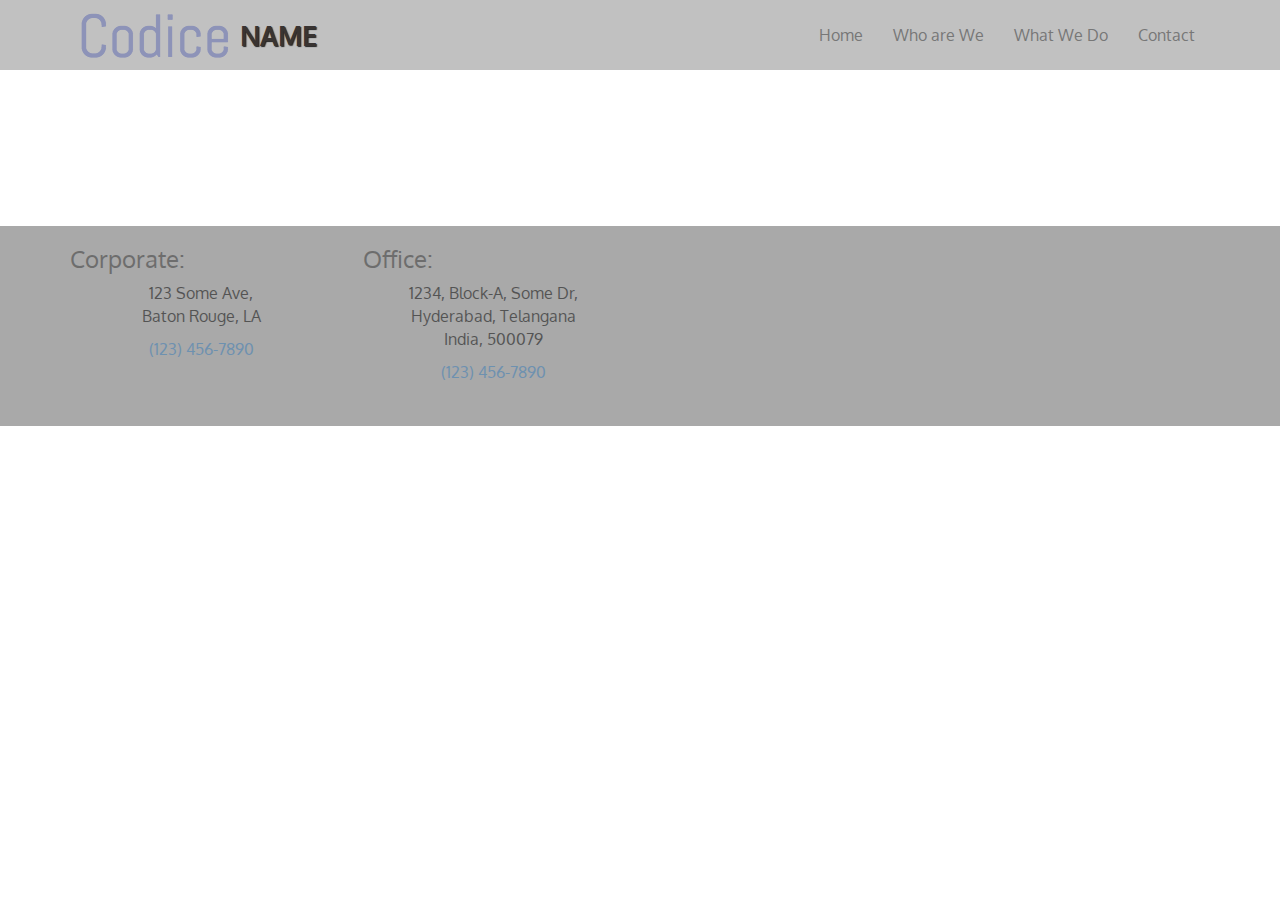
==== sample/about.html @ 0d2fb934 "Sample" ====
<!DOCTYPE html>
<html>
<head>
	<meta charset="utf-8">
    <meta http-equiv="X-UA-Compatible" content="IE=edge">
    <meta name="viewport" content="width=device-width, initial-scale=1">
	<title>First Page</title>
	<link rel="stylesheet" href="css/bootstrap.min.css">
    <link rel="stylesheet" type="text/css" href="css/styles.css">
    <link href='https://fonts.googleapis.com/css?family=Oxygen:400,300,700' rel='stylesheet' type='text/css'>
    <link href='https://fonts.googleapis.com/css?family=Lora' rel='stylesheet' type='text/css'>
    <link rel="stylesheet" href="http://cdnjs.cloudflare.com/ajax/libs/font-awesome/4.6.3/css/font-awesome.min.css">
</head>
<body>
	<nav id="header-nav" class="navbar navbar-default">
		<div class="container">
			<div class="navbar-header">
				<a href="index.html" class="pull-left visible-md visible-lg">
    			<div class="logo" ></div></a>
			</div>
			<div class="navbar-brand">
				<a href="index.html"><h1>Name</h1></a>	
			</div>
			
    		<button type="button" class="navbar-toggle collapsed" data-toggle="collapse" data-target="#collapsable-nav" aria-expanded="false">
	        <span class="sr-only">Toggle navigation</span>
	        <span class="icon-bar"></span>
	        <span class="icon-bar"></span>
	        <span class="icon-bar"></span>
	      	</button>
			<div id="collapsable-nav" class="collapse navbar-collapse">
				<ul id="nav-list" class="nav navbar-nav navbar-right">
            		<li>
              			<a href="index.html">Home</a>
              		</li>
              		<li>
              			<a href="about.html">Who are We</a>
              		</li>
              		<li>
              			<a href="work.html">What We Do</a>
              		</li>
              		<li>
              			<a href="contact.html">Contact</a>
              		</li>
			</div>
				
		</div>
	</nav>
	<div class="fullscreen-bg">
    <video loop muted autoplay class="fullscreen-bg__video">
        <source src="../images/video.mkv" type="video/mkv">
    </video>
	</div>
	<footer class="footer">
		<div class="container">
			<div class="row contacts">
				<div class="col-sm-3 col-xs-6">
					<h3>Corporate:</h3>
					<p class="address">123 Some Ave, <br />Baton Rouge, LA</p>
					<p class="tel"><a href="#" onclick="goog_report_conversion('tel:(123) 456-7890')">(123) 456-7890</a></p>
				</div>
				<div class="col-sm-3 col-xs-6">
					<h3>Office:</h3>
					<p class="address">1234, Block-A, Some Dr, <br />Hyderabad, Telangana <br />India, 500079</p>
					<p class="tel"><a href="#" onclick="goog_report_conversion('tel:(123) 456-7890')">(123) 456-7890</a></p>
				</div>
				<div class="col-sm-6 col-xs-12">
					<h3></h3>
					<br><br>
					<p>Copyright &copy; 2016 R R Codice Inc. All rights reserved.<br>Registered in United States. Company No. <b>ABC123</b> - Registration No. <b>ABC123</b></p>
					<p class="legal-link"><a href="/legal">Terms &amp; Conditions</a></p>
				</div>
			</div>
			<div class="row contacts">
				<div class="col-sm-6 col-xs-12">
				<p class="email"><a href="mailto:krahulreddy14@gmail.com">hello@website.com</a></p>
				</div>

				<div class="col-sm-6 col-xs-12 last">
					<ul id="social">
						<li><a href="http://twitter.com" target="_blank"><i class="fa fa-twitter"></i></a></li>
						<li><a href="http://facebook.com" target="_blank"><i class="fa fa-facebook"></i></a></li>
						<li><a href="http://instagram.com" target="_blank"><i class="fa fa-instagram"></i></a></li>
						<li><a href="https://www.pinterest.com" target="_blank"><i class="fa fa-pinterest"></i></a></li>
						<li><a href="https://www.youtube.com" target="_blank"><i class="fa fa-youtube"></i></a></li>
						<li><a href="https://plus.google.com" target="_blank"><i class="fa fa-google-plus"></i></a></li>
						<li><a href="https://www.linkedin.com" target="_blank"><i class="fa fa-linkedin"></i></a></li>
					</ul>
				</div>
			</div>
		</div>
	</footer>
	<script src="js/jquery-2.1.3.min.js"></script>
    <script src="js/function.js"></script>
</body>
</html>
---- sample/css/styles.css ----
body{
	font-size: 16px;
	background: white;
	font-family: 'Oxygen', sans-serif;
}
/** HEADER **/
#header-nav {
  background-color: #c1c1c1;
  border: 0;
  border-radius: 0;
  margin-bottom: 0;
}
.logo {
  width: 150px;
  height: 50px;
  margin: 10px;
  background-image: url('../images/brand.png');
  background-position: center;
  background-repeat: no-repeat;
  }
/*.logo h1 {
  padding: 18px;
  font-size: 1.5em;
  color: #393432;
  text-transform: uppercase;
  font-weight: bold;
  text-shadow: 1px 1px 1px #222;
  margin-top: 0;
  margin-bottom: 0;
  line-height: .75;
}*/
.navbar-header a:hover {
  text-decoration: none;
  cursor:pointer
}
.navbar-brand {
  padding-top: 25px;
}
.navbar-brand h1 {
  font-size: 1.5em;
  color: #393432;
  text-transform: uppercase;
  font-weight: bold;
  text-shadow: 1px 1px 1px #222;
  margin-top: 0;
  margin-bottom: 0;
  line-height: .75;
}
.navbar-brand a:hover {
  text-decoration: none;
  cursor:pointer
}
li {
  margin-top: 10px;
}
.brand {
  height: 60px;
  width: 100%;
  background-image: url('../images/brand.png');
  background-position: center;
  background-repeat: no-repeat;
  position: absolute;
  top: 50%;
  margin-top: -30px;
}
.bird-box {
  position: relative;
  height: 500px;
  background: url('../images/bird-bg.jpg');
  size: auto 500px;
  position: top center;
  background-attachment: fixed;
  overflow: hidden;
}
.fore-bird {
  width: 960px;
  height: 733px;
  background-image: url('../images/fore-bird.png');
  background-position: right bottom;
  background-repeat: no-repeat;
  position: absolute;
  left: 50%;
  margin-left: -480px;
  top: 300px;
}
.back-bird {
  width: 960px;
  height: 298px;
  background-image: url('../images/back-bird.png');
  background-repeat: no-repeat;
  background-position: top left;
  position: absolute;
  left: 50%;
  margin-left: -480px;
}
/*** Content ***/
.content {
  padding: 10px;
  height: 800px;
}
article > h1,p {
  color: black;
  text-align: center;
  position: relative;
}
.services {
  margin: 50px;
  align: center;
  background: url(" ");
}
.box {
  width: 300px;
  height: 200px;
  position: relative;
  margin: 10px;
  padding: 5px;  
  float: left;
  border: 1px solid #fff;
  background: black;
  border-radius: 10px;
}
.row div {
  position: relative;
  opacity: 0;
  transform: translateX(20px);
  transition: all 0.3s ease-in-out;
}
.row div.is-showing {
  opacity: 0.5;
  transform: translateX(0px);
}
.contact-form {
  margin: 40px 10px 40px 10px;
}
/*** Footer ***/
.footer {
  background-color: #a9a9a9;
  position: relative;
}
.last li {
    display:inline;
    margin-left: 20px;     
}
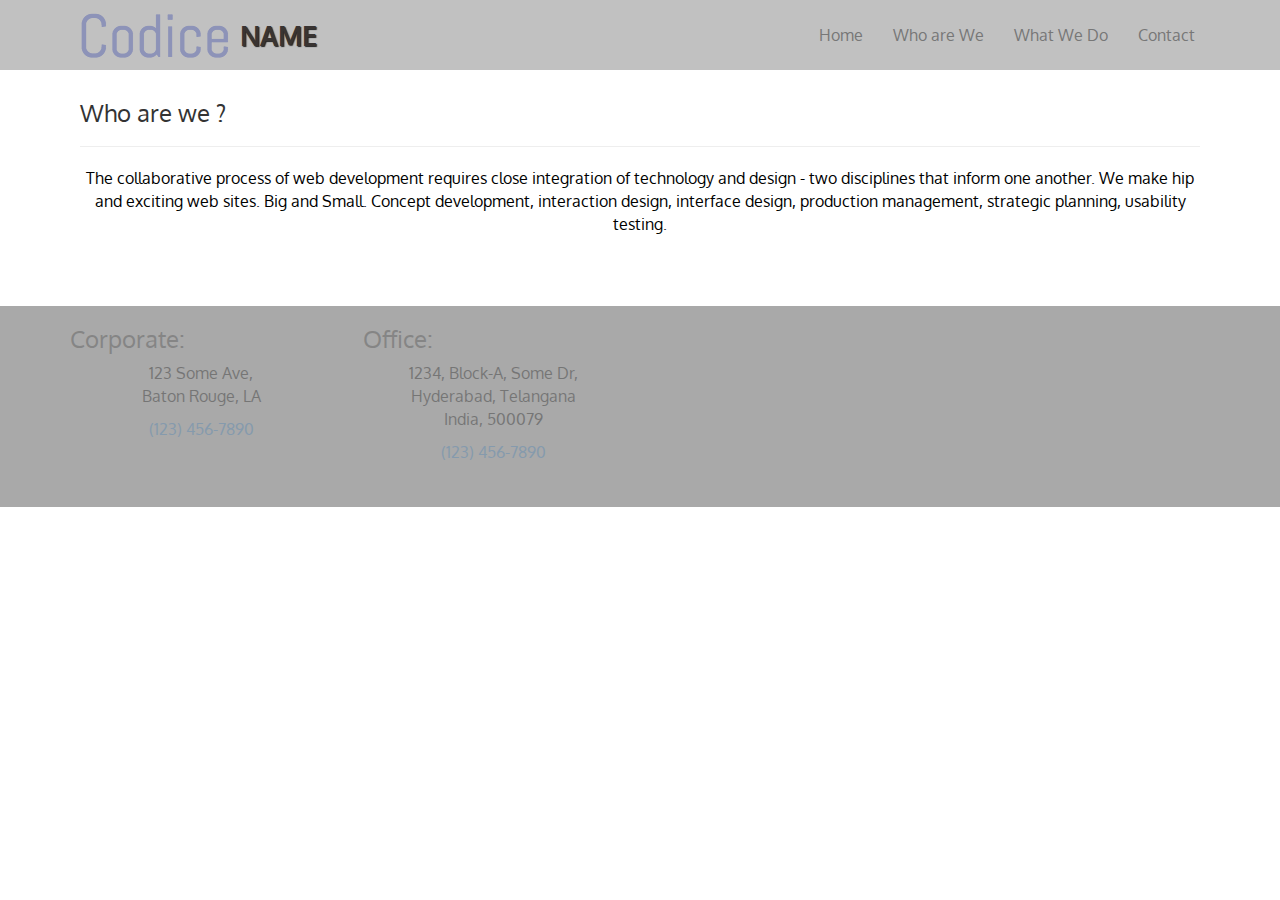
==== commit d2119277: "Sample" ====
--- a/sample/about.html
+++ b/sample/about.html
@@ -46,10 +46,11 @@
 				
 		</div>
 	</nav>
-	<div class="fullscreen-bg">
-    <video loop muted autoplay class="fullscreen-bg__video">
-        <source src="../images/video.mkv" type="video/mkv">
-    </video>
+	<div class="container">
+		<div class="content">
+			<h3>Who are we ?</h3><hr>
+			<p>The collaborative process of web development requires close integration of technology and design - two disciplines that inform one another. We make hip and exciting web sites. Big and Small. Concept development, interaction design, interface design, production management, strategic planning, usability testing.</p>
+		</div>
 	</div>
 	<footer class="footer">
 		<div class="container">
--- a/sample/css/styles.css
+++ b/sample/css/styles.css
@@ -96,7 +96,16 @@
 /*** Content ***/
 .content {
   padding: 10px;
-  height: 800px;
+  margin-bottom: 50px;
+}
+.row-home {
+  margin-bottom: 25px;
+}
+.home-box {
+  font-color: black;
+}
+.home-box h4 {
+  text-align: center;
 }
 article > h1,p {
   color: black;
@@ -126,7 +135,7 @@
   transition: all 0.3s ease-in-out;
 }
 .row div.is-showing {
-  opacity: 0.5;
+  opacity: 0.3;
   transform: translateX(0px);
 }
 .contact-form {
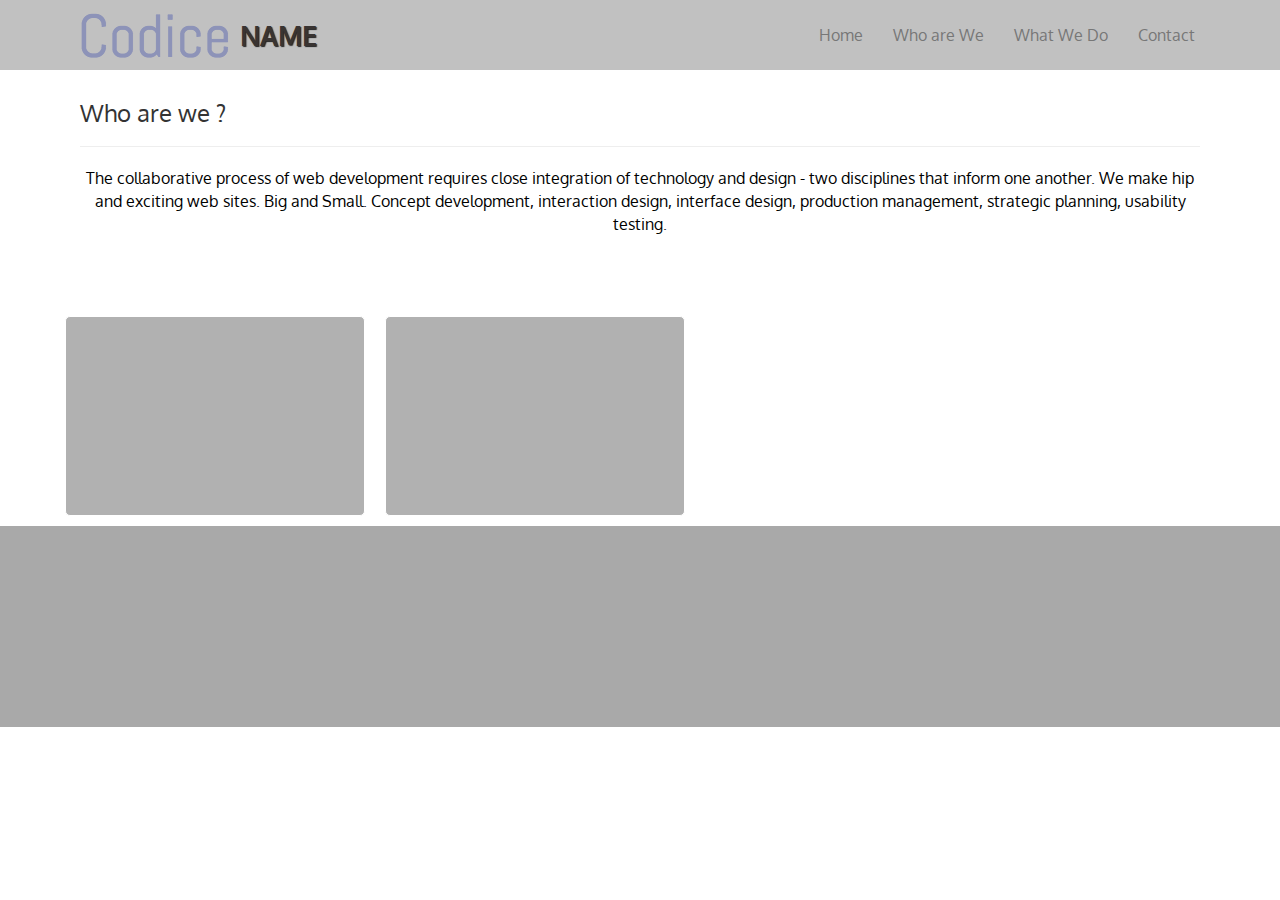
==== commit 7976a14c: "Sample" ====
--- a/sample/about.html
+++ b/sample/about.html
@@ -51,6 +51,11 @@
 			<h3>Who are we ?</h3><hr>
 			<p>The collaborative process of web development requires close integration of technology and design - two disciplines that inform one another. We make hip and exciting web sites. Big and Small. Concept development, interaction design, interface design, production management, strategic planning, usability testing.</p>
 		</div>
+		<div class="row">
+        <div class="box col-md-4 col-sm-6 col-xs-12"></div>
+        <div class="box col-md-4 col-sm-6 col-xs-12"></div>
+        <div class="box col-md-4 col-sm-6 col-xs-12"></div>
+        </div>
 	</div>
 	<footer class="footer">
 		<div class="container">
--- a/sample/css/styles.css
+++ b/sample/css/styles.css
@@ -98,14 +98,11 @@
   padding: 10px;
   margin-bottom: 50px;
 }
-.row-home {
+#row-home {
   margin-bottom: 25px;
 }
-.home-box {
-  font-color: black;
-}
-.home-box h4 {
-  text-align: center;
+#about:hover, #work:hover, #contact:hover {
+  box-shadow: 0px, 1px, 5px, 1px #cccccc;
 }
 article > h1,p {
   color: black;
@@ -126,7 +123,11 @@
   float: left;
   border: 1px solid #fff;
   background: black;
-  border-radius: 10px;
+  border-radius: 5px;
+}
+.box a {
+  top: 90px;
+  right: 145px;
 }
 .row div {
   position: relative;
@@ -152,3 +153,12 @@
 }
 
 
+.countdown{
+  position: relative;
+  border: 1px solid white;
+  padding: 10px;
+  margin: 10px auto 10px;
+}
+.timer {
+  font-size: 40px;
+}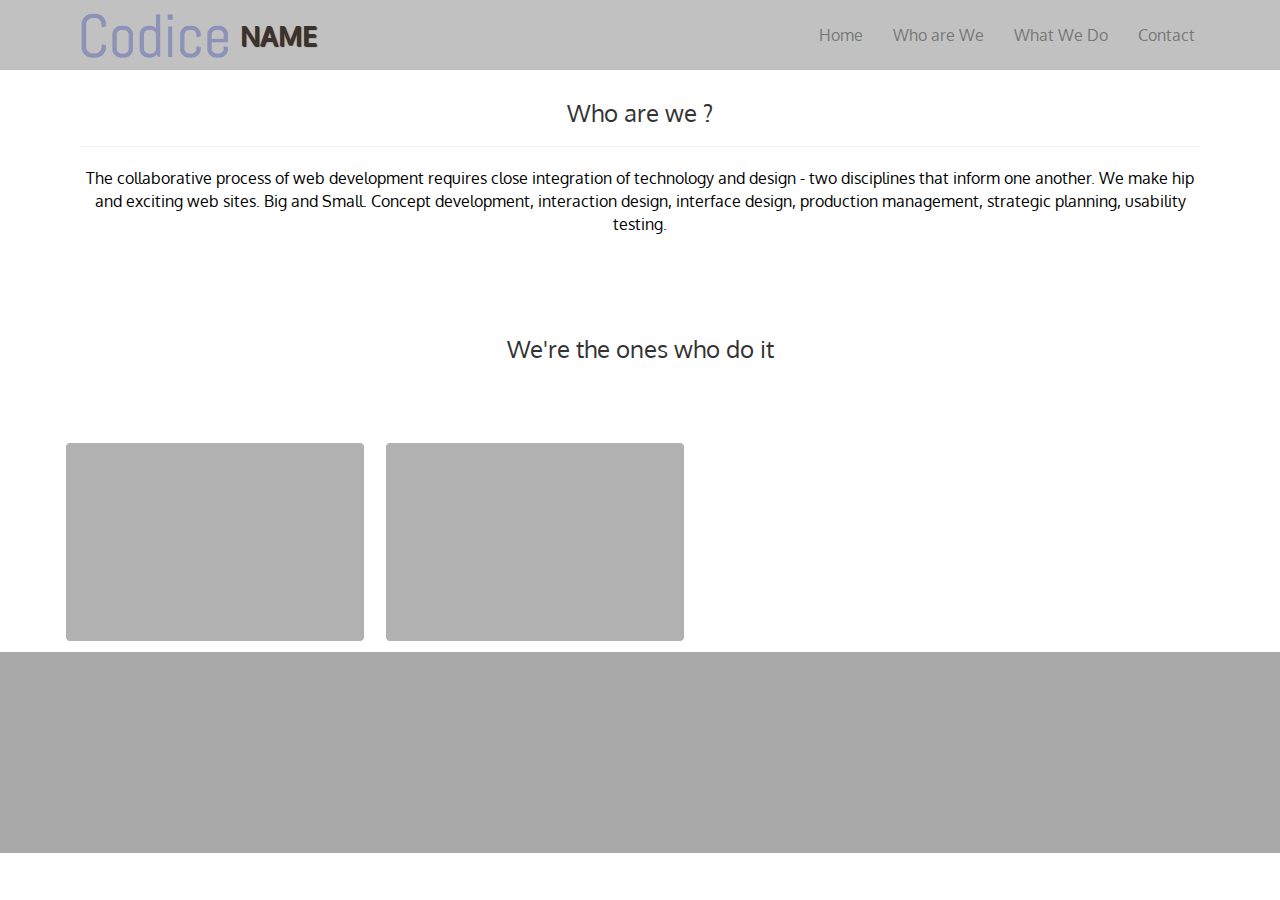
==== commit a97de183: "Sample" ====
--- a/sample/about.html
+++ b/sample/about.html
@@ -51,6 +51,9 @@
 			<h3>Who are we ?</h3><hr>
 			<p>The collaborative process of web development requires close integration of technology and design - two disciplines that inform one another. We make hip and exciting web sites. Big and Small. Concept development, interaction design, interface design, production management, strategic planning, usability testing.</p>
 		</div>
+		<div class="content">
+			<h3>We're the ones who do it</h3>
+		</div>
 		<div class="row">
         <div class="box col-md-4 col-sm-6 col-xs-12"></div>
         <div class="box col-md-4 col-sm-6 col-xs-12"></div>
@@ -83,7 +86,7 @@
 				</div>
 
 				<div class="col-sm-6 col-xs-12 last">
-					<ul id="social">
+					<ul id="inline">
 						<li><a href="http://twitter.com" target="_blank"><i class="fa fa-twitter"></i></a></li>
 						<li><a href="http://facebook.com" target="_blank"><i class="fa fa-facebook"></i></a></li>
 						<li><a href="http://instagram.com" target="_blank"><i class="fa fa-instagram"></i></a></li>
--- a/sample/css/styles.css
+++ b/sample/css/styles.css
@@ -93,26 +93,56 @@
   left: 50%;
   margin-left: -480px;
 }
-/*** Content ***/
+/*** Index Content ***/
 .content {
   padding: 10px;
   margin-bottom: 50px;
-}
-#row-home {
-  margin-bottom: 25px;
-}
-#about:hover, #work:hover, #contact:hover {
-  box-shadow: 0px, 1px, 5px, 1px #cccccc;
 }
 article > h1,p {
   color: black;
   text-align: center;
   position: relative;
 }
+#row-home {
+  margin-bottom: 25px;
+}
+#about, #work, #contact {
+  width: 100%;
+  position: relative;
+  border: 2px solid #3F0C1F;
+  overflow: hidden;
+}
+#about:hover, #work:hover, #contact:hover {
+  box-shadow: 0 1px 5px 1px #cccccc;
+  text-decoration: none;
+  cursor:pointer
+}
+#about span, #work span, #contact span {
+  position: relative;
+  text-transform: uppercase;
+  background-color: #000;
+  color: #fff;
+  opacity: .8;
+}
+/*** About ***/
+.content h3 {
+  text-align: center;
+}
+/*** Work, Box and Row ***/
 .services {
   margin: 50px;
   align: center;
   background: url(" ");
+}
+
+.countdown{
+  position: relative;
+  border: 1px solid white;
+  padding: 10px;
+  margin: 10px auto 10px;
+}
+.timer {
+  font-size: 40px;
 }
 .box {
   width: 300px;
@@ -139,6 +169,7 @@
   opacity: 0.3;
   transform: translateX(0px);
 }
+/*** Contact ***/
 .contact-form {
   margin: 40px 10px 40px 10px;
 }
@@ -147,18 +178,9 @@
   background-color: #a9a9a9;
   position: relative;
 }
-.last li {
+#inline li {
     display:inline;
     margin-left: 20px;     
 }
 
 
-.countdown{
-  position: relative;
-  border: 1px solid white;
-  padding: 10px;
-  margin: 10px auto 10px;
-}
-.timer {
-  font-size: 40px;
-}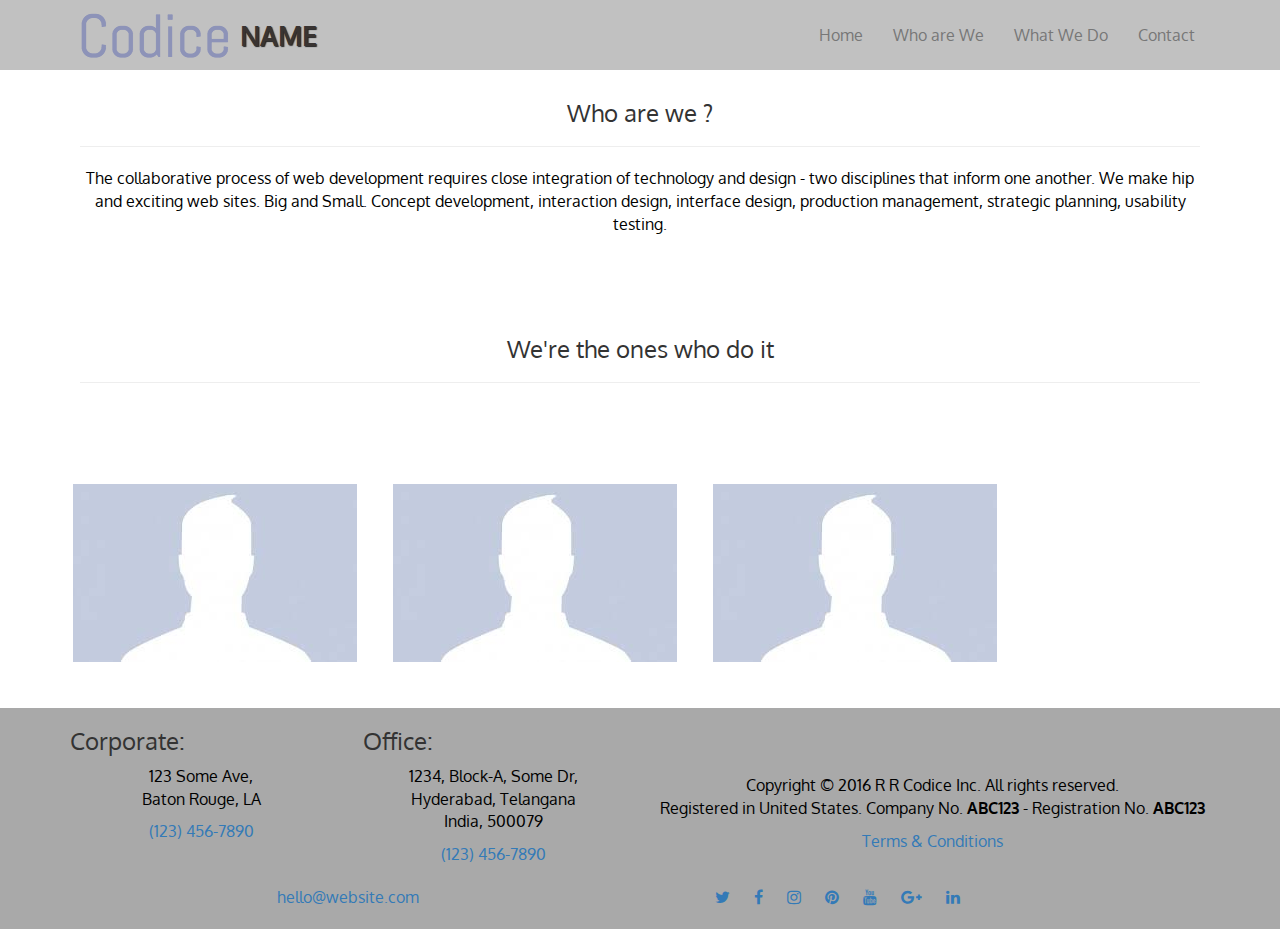
==== commit 610fd7bb: "Sample" ====
--- a/sample/about.html
+++ b/sample/about.html
@@ -52,12 +52,12 @@
 			<p>The collaborative process of web development requires close integration of technology and design - two disciplines that inform one another. We make hip and exciting web sites. Big and Small. Concept development, interaction design, interface design, production management, strategic planning, usability testing.</p>
 		</div>
 		<div class="content">
-			<h3>We're the ones who do it</h3>
+			<h3>We're the ones who do it</h3><hr>
 		</div>
-		<div class="row">
-        <div class="box col-md-4 col-sm-6 col-xs-12"></div>
-        <div class="box col-md-4 col-sm-6 col-xs-12"></div>
-        <div class="box col-md-4 col-sm-6 col-xs-12"></div>
+		<div class="row" id="row-about">
+        <div class="box ebox col-md-4 col-sm-6 col-xs-12" id="boy"></div>
+        <div class="box ebox col-md-4 col-sm-6 col-xs-12" id="boy"></div>
+        <div class="box ebox col-md-4 col-sm-6 col-xs-12" id="boy"></div>
         </div>
 	</div>
 	<footer class="footer">
--- a/sample/css/styles.css
+++ b/sample/css/styles.css
@@ -109,24 +109,32 @@
 #about, #work, #contact {
   width: 100%;
   position: relative;
-  border: 2px solid #3F0C1F;
+  color: white;
   overflow: hidden;
 }
 #about:hover, #work:hover, #contact:hover {
+  border: 2px solid #333;
   box-shadow: 0 1px 5px 1px #cccccc;
-  text-decoration: none;
-  cursor:pointer
-}
-#about span, #work span, #contact span {
-  position: relative;
+  background-color: #a9a9a9;
+  text-decoration: none;
+  cursor:pointer
+}
+#about h4, #work h4, #contact h4 {
+  position: relative;
+  text-align: center;
   text-transform: uppercase;
-  background-color: #000;
   color: #fff;
-  opacity: .8;
 }
 /*** About ***/
 .content h3 {
   text-align: center;
+}
+#row-about {
+  margin-bottom: 25px;
+}
+#boy {
+  background: url("../images/boy.jpeg") no-repeat;
+  background-position: center;
 }
 /*** Work, Box and Row ***/
 .services {
@@ -134,7 +142,11 @@
   align: center;
   background: url(" ");
 }
-
+.apps {
+  margin-top: 0px;
+  margin-bottom: 10px;
+  text-align: center;
+}
 .countdown{
   position: relative;
   border: 1px solid white;
@@ -152,27 +164,41 @@
   padding: 5px;  
   float: left;
   border: 1px solid #fff;
-  background: black;
+  background: #555;
   border-radius: 5px;
 }
 .box a {
   top: 90px;
   right: 145px;
 }
-.row div {
+.fadein div {
   position: relative;
   opacity: 0;
   transform: translateX(20px);
   transition: all 0.3s ease-in-out;
 }
-.row div.is-showing {
-  opacity: 0.3;
+.fadein div.is-showing {
+  opacity: 0.4;
   transform: translateX(0px);
 }
 /*** Contact ***/
 .contact-form {
   margin: 40px 10px 40px 10px;
 }
+.contact-form:hover {
+  background-color: #c1c1c1;
+  border-radius: 5px;
+}
+.row {
+  margin-bottom: 10px;
+}
+.ebox:hover {
+  border: 2px solid #333;
+  box-shadow: 0 1px 5px 1px #cccccc;
+  background-color: #a9a9a9;
+  text-decoration: none;
+  cursor:pointer
+}
 /*** Footer ***/
 .footer {
   background-color: #a9a9a9;
